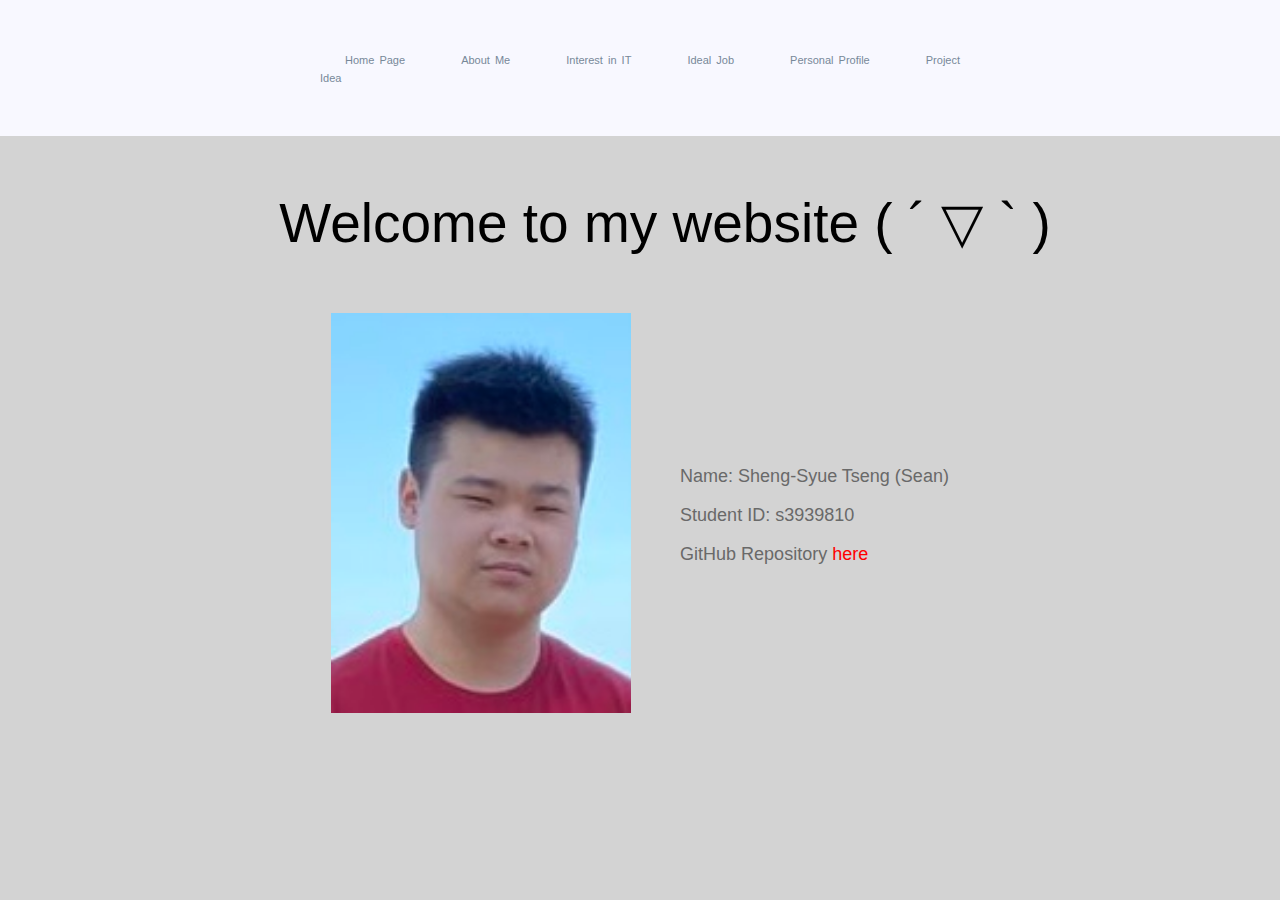
==== index.html @ de5ddb99 "size change and margin" ====
<!DOCTYPE html>
<html>
    <head> 
        <title>Sean's Profile | Home</title>
        <link rel="stylesheet" href="style.css">
        <link rel="preconnect" href="https://fonts.googleapis.com">
        <link rel="preconnect" href="https://fonts.gstatic.com" crossorigin>
        <link href="https://fonts.googleapis.com/css2?family=Oswald:wght@200;300;400;700&display=swap" rel="stylesheet">
    </head>
    <body>
        <header>
        

            <div class="container">
                <a class="link" href="index.html">Home Page</a>
                <a class="link" href="about.html">About Me</a>
                <a class="link" href="interest.html">Interest in IT</a>
                <a class="link" href="ideal.html">Ideal Job</a>
                <a class="link" href="personal.html">Personal Profile</a>
                <a class="link" href="project.html">Project Idea</a>
            </div>
        </header>
    
    
        <p class="bigword"> Welcome to my website ( ´ ▽ ` ) </p>
        <table>
            <tr>
                <th>
                    <img class="face" src="img/Myface.JPG" alt="my face">
                </th>
                <th>
                    <p class="welcome">Name: Sheng-Syue Tseng (Sean)</p>
                    <p class="welcome">Student ID: s3939810</p>
                    <p class="welcome">GitHub Repository<a class="here" href="https://github.com/ShengSyueTseng/Sheng_Syue_MyProfile"> here</a></p>
                </th>
            </tr>
        </table>
        
        
    </body>
    
</html>
---- style.css ----
body{
    background-color: lightgray;
    margin: 0;
}

.container{
    width: 50%;
    margin: 20px auto;
    padding: 10px;
    text-align:justify;
}

header{
    background-color: ghostwhite;
    padding: 20px 0;    
    
}


.link{
    font-size: 11px;
    font-family:'Segoe UI', Tahoma, Geneva, Verdana, sans-serif;
    display: inline;
    text-align: center;
    margin: auto 25px ;
    text-decoration: none;
    
}

.link:hover{
    color: #8FBC8F;
}

.welcome{
    font-size: 18px;
    margin-left: 45px;
    font-family:'Segoe UI', Tahoma, Geneva, Verdana, sans-serif;
    text-align: left;
    color: dimgrey;
    font-weight: 400;
}

.bigword{
    font-size: 55px;
    margin-left: 50px;
    font-family:'Segoe UI', Tahoma, Geneva, Verdana, sans-serif;
    text-align: center;
    color:black;
}

.here{
    color:red;
    text-decoration: none;
}

table{
    margin: auto;
}

.face{
    width: 300px;
}

p{
    color:white;
}

a{
    color: lightslategray;
}

.title{
    color: black;
    font-family:'Segoe UI', Tahoma, Geneva, Verdana, sans-serif;
    
}

.paragraph{
    color: rgb(32, 32, 32);
    border: 20%;
    font-family:'Segoe UI', Tahoma, Geneva, Verdana, sans-serif;
}
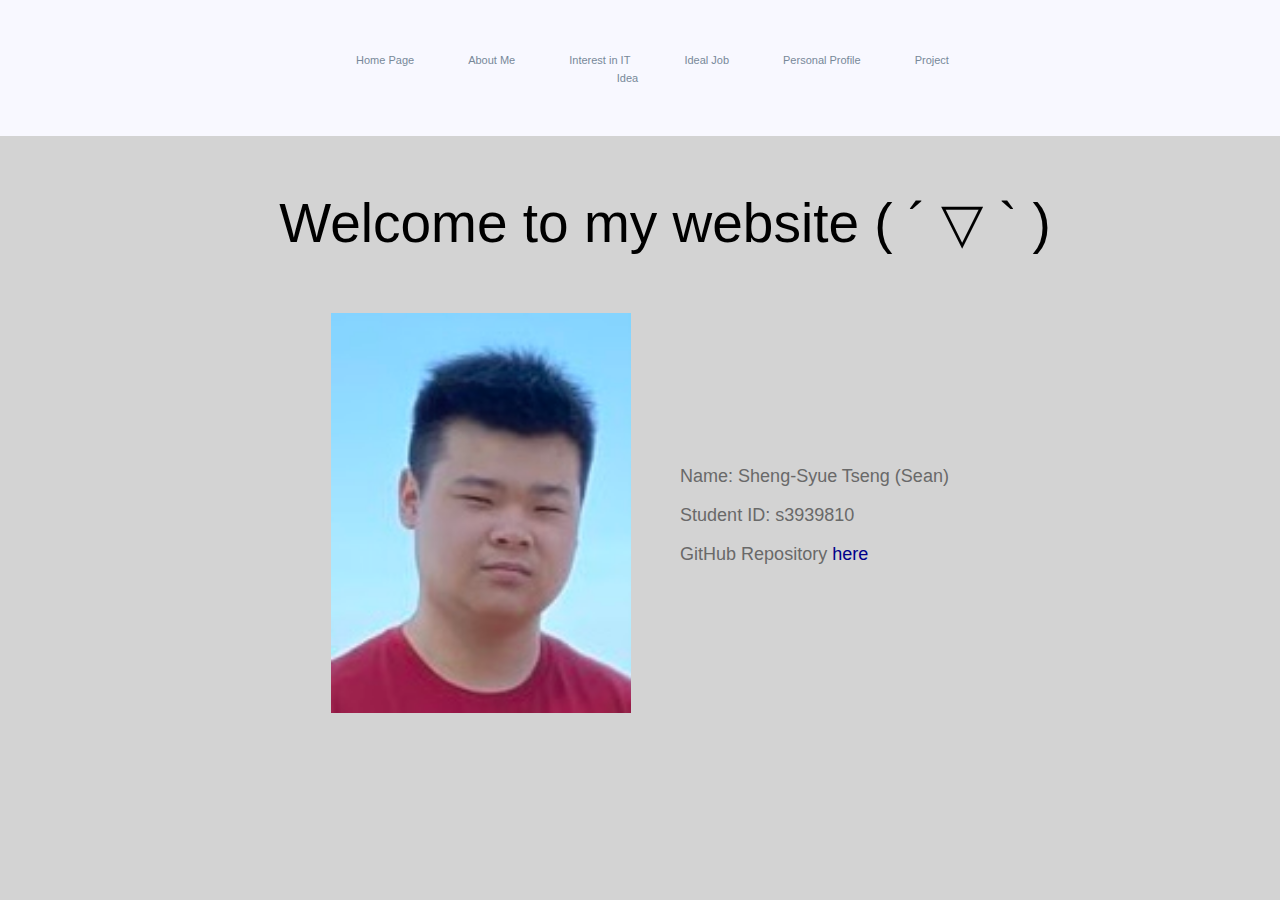
==== commit 2f434373: "Nav move to middle" ====
--- a/index.html
+++ b/index.html
@@ -11,7 +11,7 @@
         <header>
         
 
-            <div class="container">
+            <div class="containerhome">
                 <a class="link" href="index.html">Home Page</a>
                 <a class="link" href="about.html">About Me</a>
                 <a class="link" href="interest.html">Interest in IT</a>
--- a/style.css
+++ b/style.css
@@ -1,6 +1,13 @@
 body{
     background-color: lightgray;
     margin: 0;
+}
+
+.containerhome{
+    width: 50%;
+    margin: 20px auto;
+    padding: 10px;
+    text-align:center;
 }
 
 .container{
@@ -49,7 +56,7 @@
 }
 
 .here{
-    color:red;
+    color:darkblue;
     text-decoration: none;
 }
 
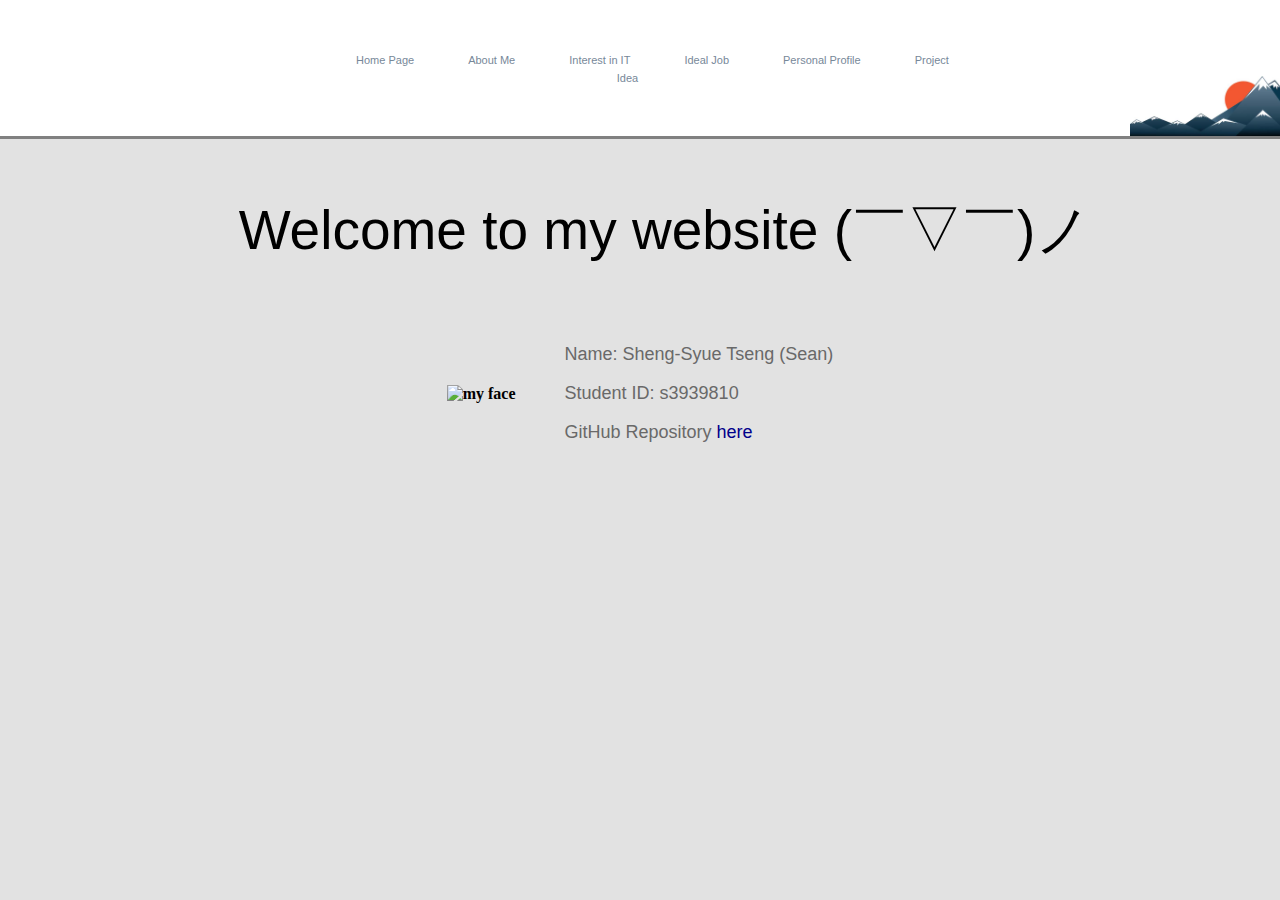
==== commit f40b618f: "All pages filled (missing pics)" ====
--- a/index.html
+++ b/index.html
@@ -1,7 +1,7 @@
 <!DOCTYPE html>
 <html>
     <head> 
-        <title>Sean's Profile | Home</title>
+        <title>Sheng-Syue's Profile | Home</title>
         <link rel="stylesheet" href="style.css">
         <link rel="preconnect" href="https://fonts.googleapis.com">
         <link rel="preconnect" href="https://fonts.gstatic.com" crossorigin>
@@ -9,8 +9,6 @@
     </head>
     <body>
         <header>
-        
-
             <div class="containerhome">
                 <a class="link" href="index.html">Home Page</a>
                 <a class="link" href="about.html">About Me</a>
@@ -19,14 +17,15 @@
                 <a class="link" href="personal.html">Personal Profile</a>
                 <a class="link" href="project.html">Project Idea</a>
             </div>
+            <img class="fuji" src="img/mount.jpeg" alt="japanese mountain">
         </header>
     
     
-        <p class="bigword"> Welcome to my website ( ´ ▽ ` ) </p>
+        <p class="bigword"> Welcome to my website (￣▽￣)ノ </p>
         <table>
             <tr>
                 <th>
-                    <img class="face" src="img/Myface.JPG" alt="my face">
+                    <img class="face" src=" " alt="my face">
                 </th>
                 <th>
                     <p class="welcome">Name: Sheng-Syue Tseng (Sean)</p>
@@ -35,8 +34,6 @@
                 </th>
             </tr>
         </table>
-        
-        
     </body>
     
 </html> 
--- a/style.css
+++ b/style.css
@@ -1,6 +1,7 @@
 body{
-    background-color: lightgray;
+    background-color: #e2e2e2;
     margin: 0;
+    
 }
 
 .containerhome{
@@ -8,6 +9,7 @@
     margin: 20px auto;
     padding: 10px;
     text-align:center;
+   
 }
 
 .container{
@@ -15,14 +17,14 @@
     margin: 20px auto;
     padding: 10px;
     text-align:justify;
+    
 }
 
 header{
-    background-color: ghostwhite;
+    background-color: white;
     padding: 20px 0;    
-    
+    border-bottom: solid grey;
 }
-
 
 .link{
     font-size: 11px;
@@ -30,12 +32,20 @@
     display: inline;
     text-align: center;
     margin: auto 25px ;
-    text-decoration: none;
-    
+    text-decoration: none;   
 }
 
 .link:hover{
     color: #8FBC8F;
+}
+
+.fuji{
+    margin: 0;
+    width: 150px;
+    height:auto;
+    float: right;
+    position: relative;
+    bottom: 55px;
 }
 
 .welcome{
@@ -87,3 +97,16 @@
     border: 20%;
     font-family:'Segoe UI', Tahoma, Geneva, Verdana, sans-serif;
 }
+
+.joblink{
+    font-size: 15px;
+    font-family:'Segoe UI', Tahoma, Geneva, Verdana, sans-serif;
+    display: inline;
+    text-align: center;
+    margin: auto 10px ;
+    text-decoration: none; 
+    color: darkblue;
+}
+.joblink:hover{
+    color: #8FBC8F;
+}
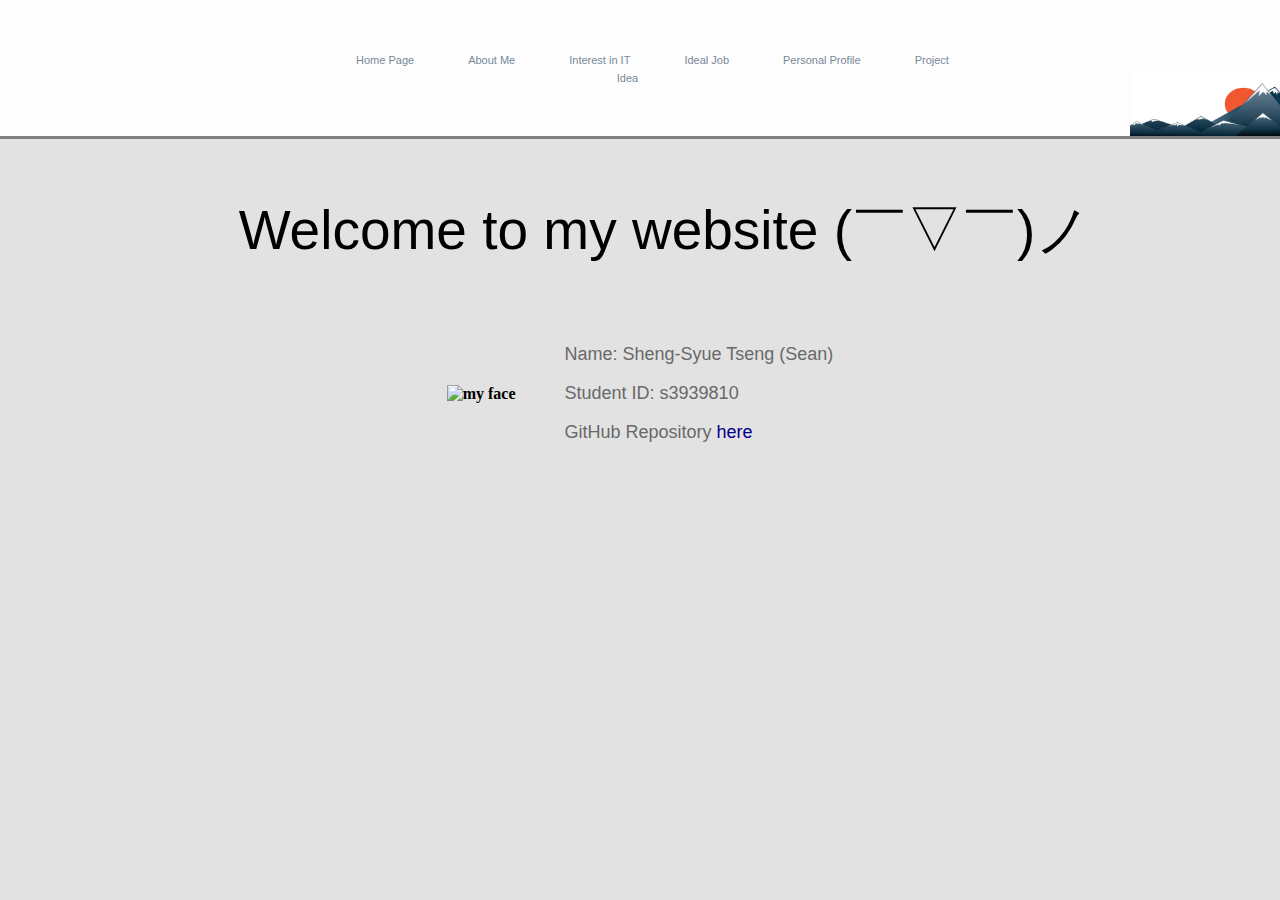
==== commit 4baea064: "added gif" ====
--- a/index.html
+++ b/index.html
@@ -34,6 +34,7 @@
                 </th>
             </tr>
         </table>
+        
     </body>
     
 </html> 
--- a/style.css
+++ b/style.css
@@ -21,7 +21,7 @@
 }
 
 header{
-    background-color: white;
+    background-color: rgba(255, 255, 255, 0.904);
     padding: 20px 0;    
     border-bottom: solid grey;
 }
@@ -45,7 +45,17 @@
     height:auto;
     float: right;
     position: relative;
-    bottom: 55px;
+    bottom: 46.5px;
+}
+
+
+.sat{
+    margin: 0;
+    width: 75px;
+    height:120px;
+    float: right;
+    position: relative;
+    bottom: 100.5px;
 }
 
 .welcome{
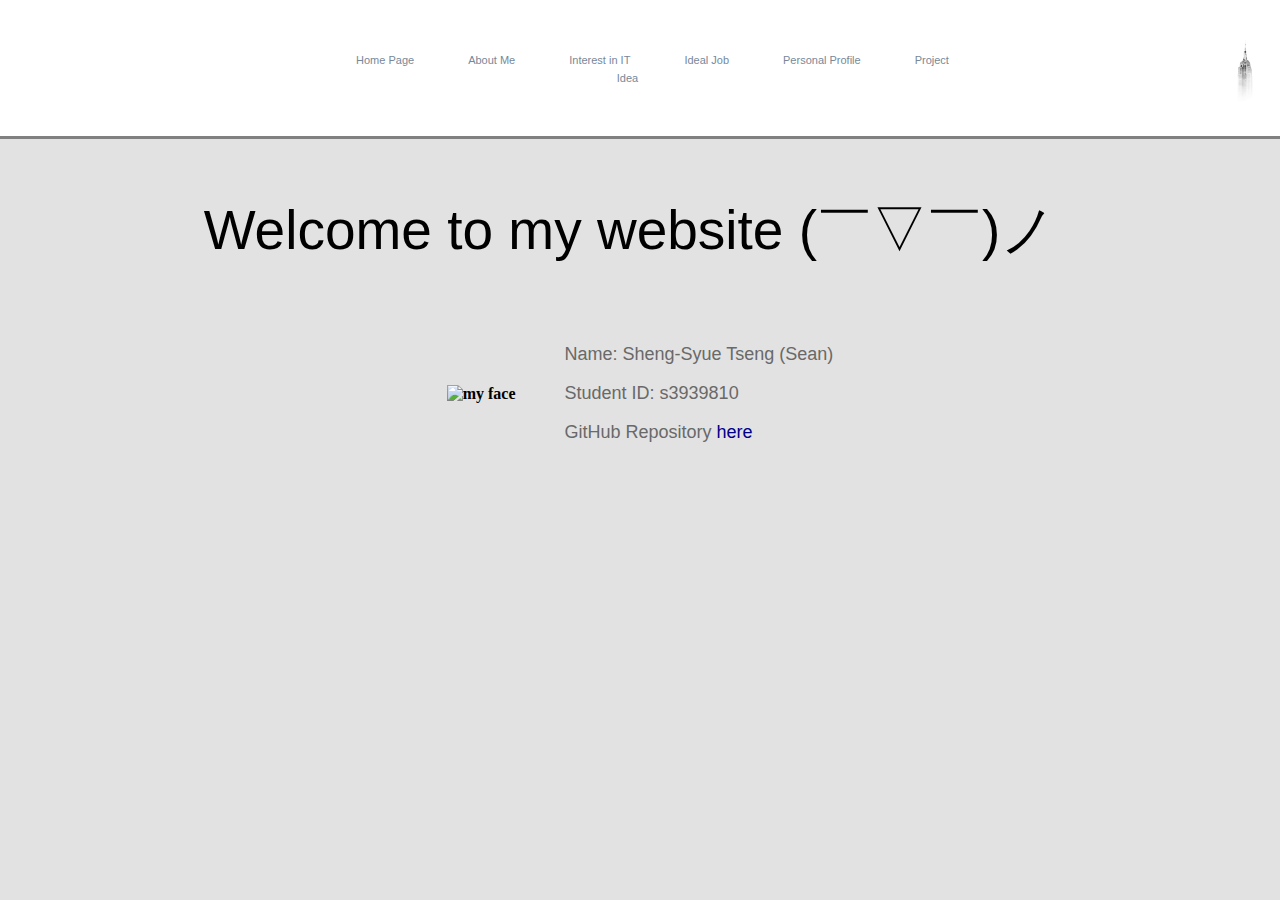
==== commit 94830220: "Some pics added" ====
--- a/index.html
+++ b/index.html
@@ -17,7 +17,7 @@
                 <a class="link" href="personal.html">Personal Profile</a>
                 <a class="link" href="project.html">Project Idea</a>
             </div>
-            <img class="fuji" src="img/mount.jpeg" alt="japanese mountain">
+            <img class="fuji" src="img/mount.jpeg" alt="A tower with bottom faded away">
         </header>
     
     
--- a/style.css
+++ b/style.css
@@ -1,6 +1,7 @@
 body{
-    background-color: #e2e2e2;
+    background: #e2e2e2;
     margin: 0;
+    
     
 }
 
@@ -13,7 +14,7 @@
 }
 
 .container{
-    width: 50%;
+    width: 60%;
     margin: 20px auto;
     padding: 10px;
     text-align:justify;
@@ -21,7 +22,7 @@
 }
 
 header{
-    background-color: rgba(255, 255, 255, 0.904);
+    background-color: white;
     padding: 20px 0;    
     border-bottom: solid grey;
 }
@@ -41,11 +42,11 @@
 
 .fuji{
     margin: 0;
-    width: 150px;
+    width: 70px;
     height:auto;
     float: right;
     position: relative;
-    bottom: 46.5px;
+    bottom: 78px;
 }
 
 
@@ -108,6 +109,26 @@
     font-family:'Segoe UI', Tahoma, Geneva, Verdana, sans-serif;
 }
 
+.job1{
+    width: 250px;
+    float: right;
+    position: relative;
+    bottom: 700px;
+    left: 270px;
+    border-radius: 10px 10px 0 0;
+    
+}
+
+.job2{
+    width: 251px;
+    float:right;
+    position: relative;
+    bottom: 443px;
+    left: 521px;
+    border-radius: 0 0 10px 10px;
+    
+}
+
 .joblink{
     font-size: 15px;
     font-family:'Segoe UI', Tahoma, Geneva, Verdana, sans-serif;
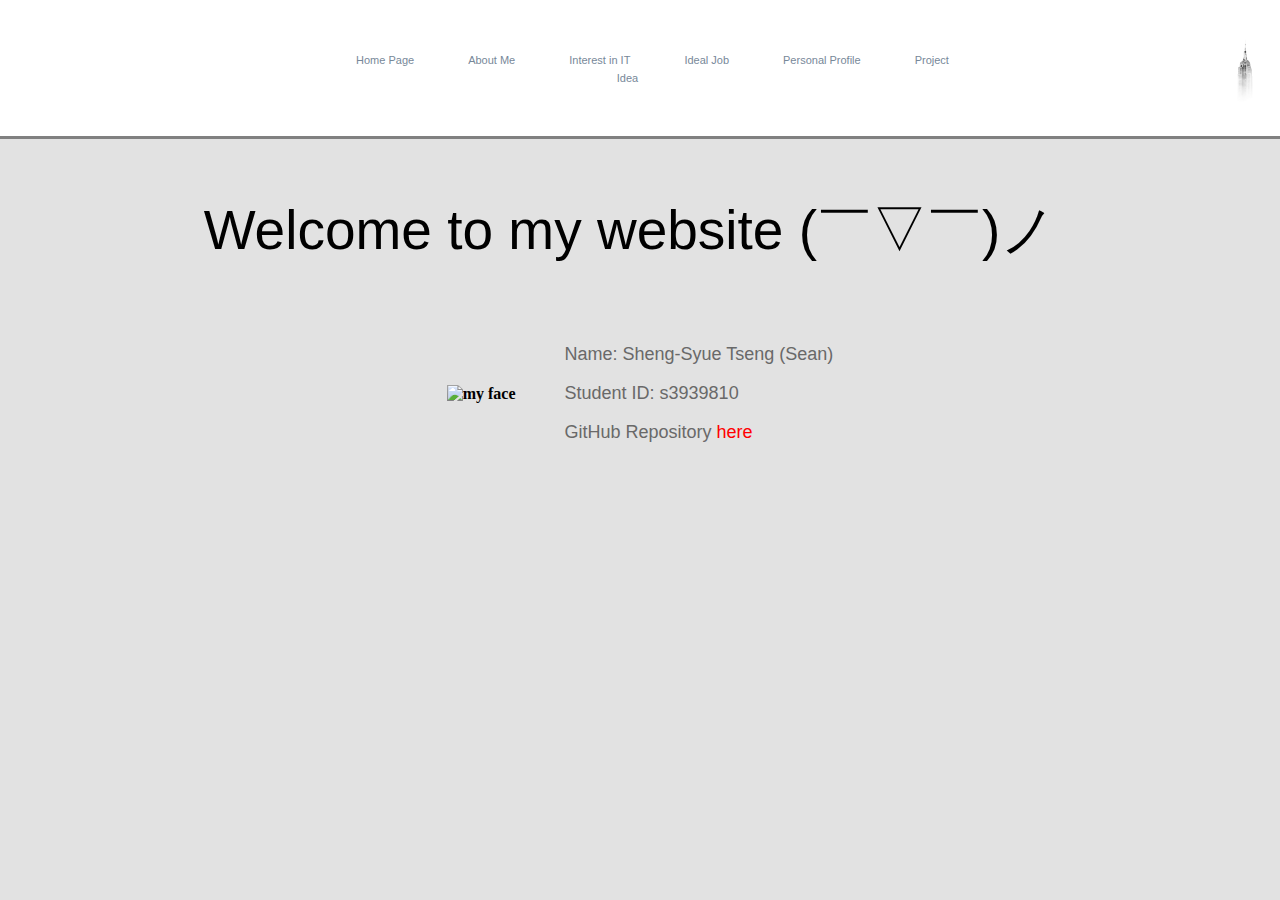
==== commit e90ced6c: "Almost done" ====
--- a/index.html
+++ b/index.html
@@ -30,7 +30,7 @@
                 <th>
                     <p class="welcome">Name: Sheng-Syue Tseng (Sean)</p>
                     <p class="welcome">Student ID: s3939810</p>
-                    <p class="welcome">GitHub Repository<a class="here" href="https://github.com/ShengSyueTseng/Sheng_Syue_MyProfile"> here</a></p>
+                    <p class="welcome">GitHub Repository<a target="blank" class="here" href="https://github.com/ShengSyueTseng/Sheng_Syue_MyProfile"> here</a></p>
                 </th>
             </tr>
         </table>
--- a/style.css
+++ b/style.css
@@ -77,7 +77,7 @@
 }
 
 .here{
-    color:darkblue;
+    color:red;
     text-decoration: none;
 }
 
@@ -113,7 +113,7 @@
     width: 250px;
     float: right;
     position: relative;
-    bottom: 700px;
+    bottom: 650px;
     left: 270px;
     border-radius: 10px 10px 0 0;
     
@@ -123,11 +123,13 @@
     width: 251px;
     float:right;
     position: relative;
-    bottom: 443px;
+    bottom: 393px;
     left: 521px;
-    border-radius: 0 0 10px 10px;
-    
+    border-radius: 0 0 10px 10px;    
 }
+
+
+
 
 .joblink{
     font-size: 15px;
@@ -136,8 +138,36 @@
     text-align: center;
     margin: auto 10px ;
     text-decoration: none; 
-    color: darkblue;
+    color: red;
 }
 .joblink:hover{
     color: #8FBC8F;
 }
+
+.res1{
+    width: 250px;
+    float: right;
+    position: relative;
+    bottom: 720px;
+    left: 270px;
+    border-radius: 20px;
+
+}
+
+.res2{
+    width: 251px;
+    float:right;
+    position: relative;
+    bottom: 463px;
+    left: 521px;
+    border-radius: 20px;
+}
+
+.res3{
+    width: 251px;
+    float:right;
+    position: relative;
+    bottom: 273px;
+    left: 770px;
+    border-radius: 20px;
+}
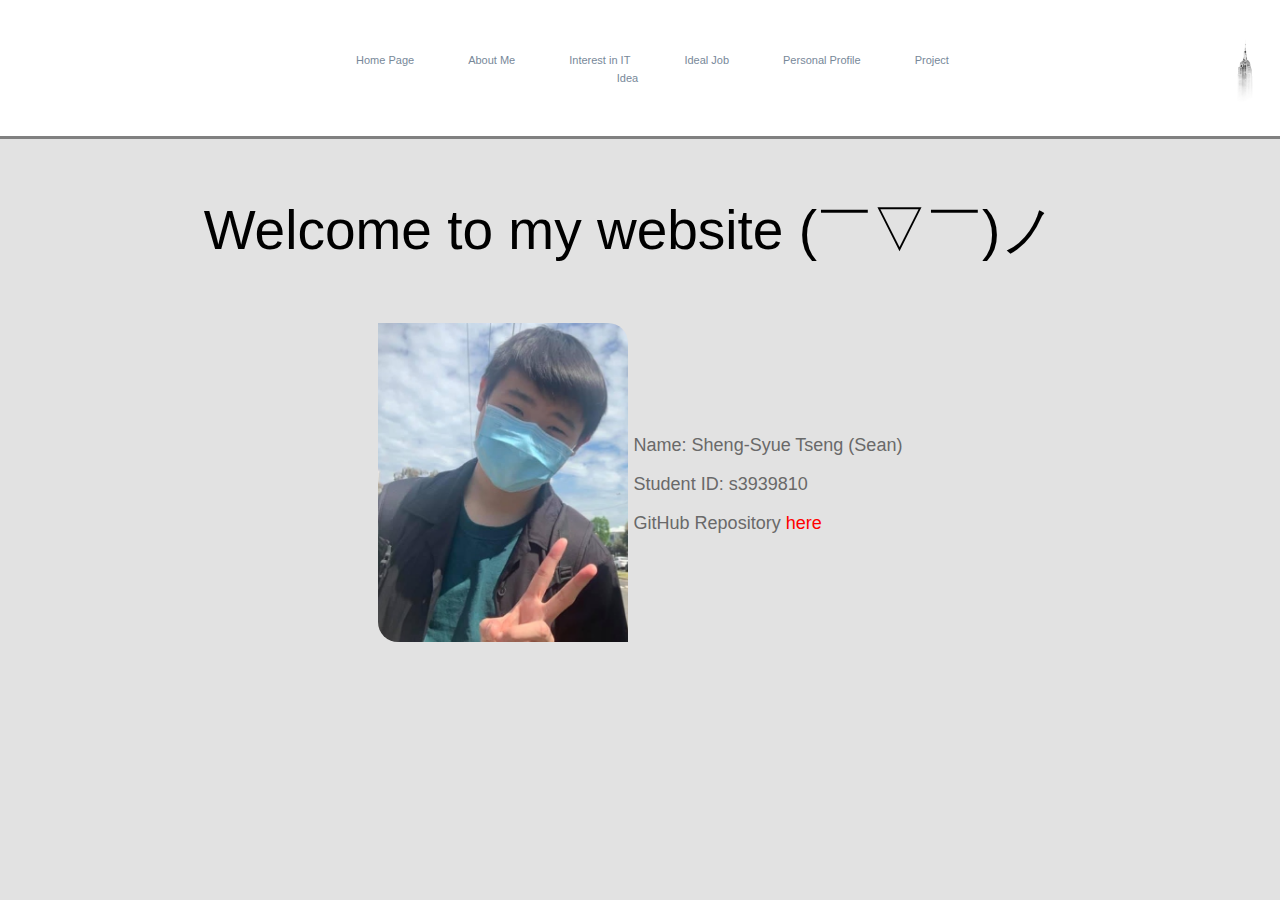
==== commit ef83d7bf: "Technically finished" ====
--- a/index.html
+++ b/index.html
@@ -22,18 +22,19 @@
     
     
         <p class="bigword"> Welcome to my website (￣▽￣)ノ </p>
-        <table>
-            <tr>
-                <th>
-                    <img class="face" src=" " alt="my face">
-                </th>
-                <th>
-                    <p class="welcome">Name: Sheng-Syue Tseng (Sean)</p>
-                    <p class="welcome">Student ID: s3939810</p>
-                    <p class="welcome">GitHub Repository<a target="blank" class="here" href="https://github.com/ShengSyueTseng/Sheng_Syue_MyProfile"> here</a></p>
-                </th>
-            </tr>
-        </table>
+        
+        
+        
+        <div class="first">
+            <div class="myface">
+                <img class="face" src="img/Myface.jpeg" alt="my face">
+            </div>
+            <div class="welcomehome">
+                <p class="welcome">Name: Sheng-Syue Tseng (Sean)</p>
+                <p class="welcome">Student ID: s3939810</p>
+                <p class="welcome">GitHub Repository<a target="blank" class="here" href="https://github.com/ShengSyueTseng/Sheng_Syue_MyProfile"> here</a></p>
+            </div>
+        </div>
         
     </body>
     
--- a/style.css
+++ b/style.css
@@ -10,7 +10,6 @@
     margin: 20px auto;
     padding: 10px;
     text-align:center;
-   
 }
 
 .container{
@@ -59,9 +58,24 @@
     bottom: 100.5px;
 }
 
+.first{
+    display: flex;
+    align-items: center;
+    justify-content: center;
+}
+
+.myface{
+    flex-basis: 20%;
+}
+
+.face{
+    width: 250px;
+    border-radius: 0 20px 0 20px;
+}
+
+
 .welcome{
     font-size: 18px;
-    margin-left: 45px;
     font-family:'Segoe UI', Tahoma, Geneva, Verdana, sans-serif;
     text-align: left;
     color: dimgrey;
@@ -79,14 +93,6 @@
 .here{
     color:red;
     text-decoration: none;
-}
-
-table{
-    margin: auto;
-}
-
-.face{
-    width: 300px;
 }
 
 p{
@@ -128,9 +134,6 @@
     border-radius: 0 0 10px 10px;    
 }
 
-
-
-
 .joblink{
     font-size: 15px;
     font-family:'Segoe UI', Tahoma, Geneva, Verdana, sans-serif;
